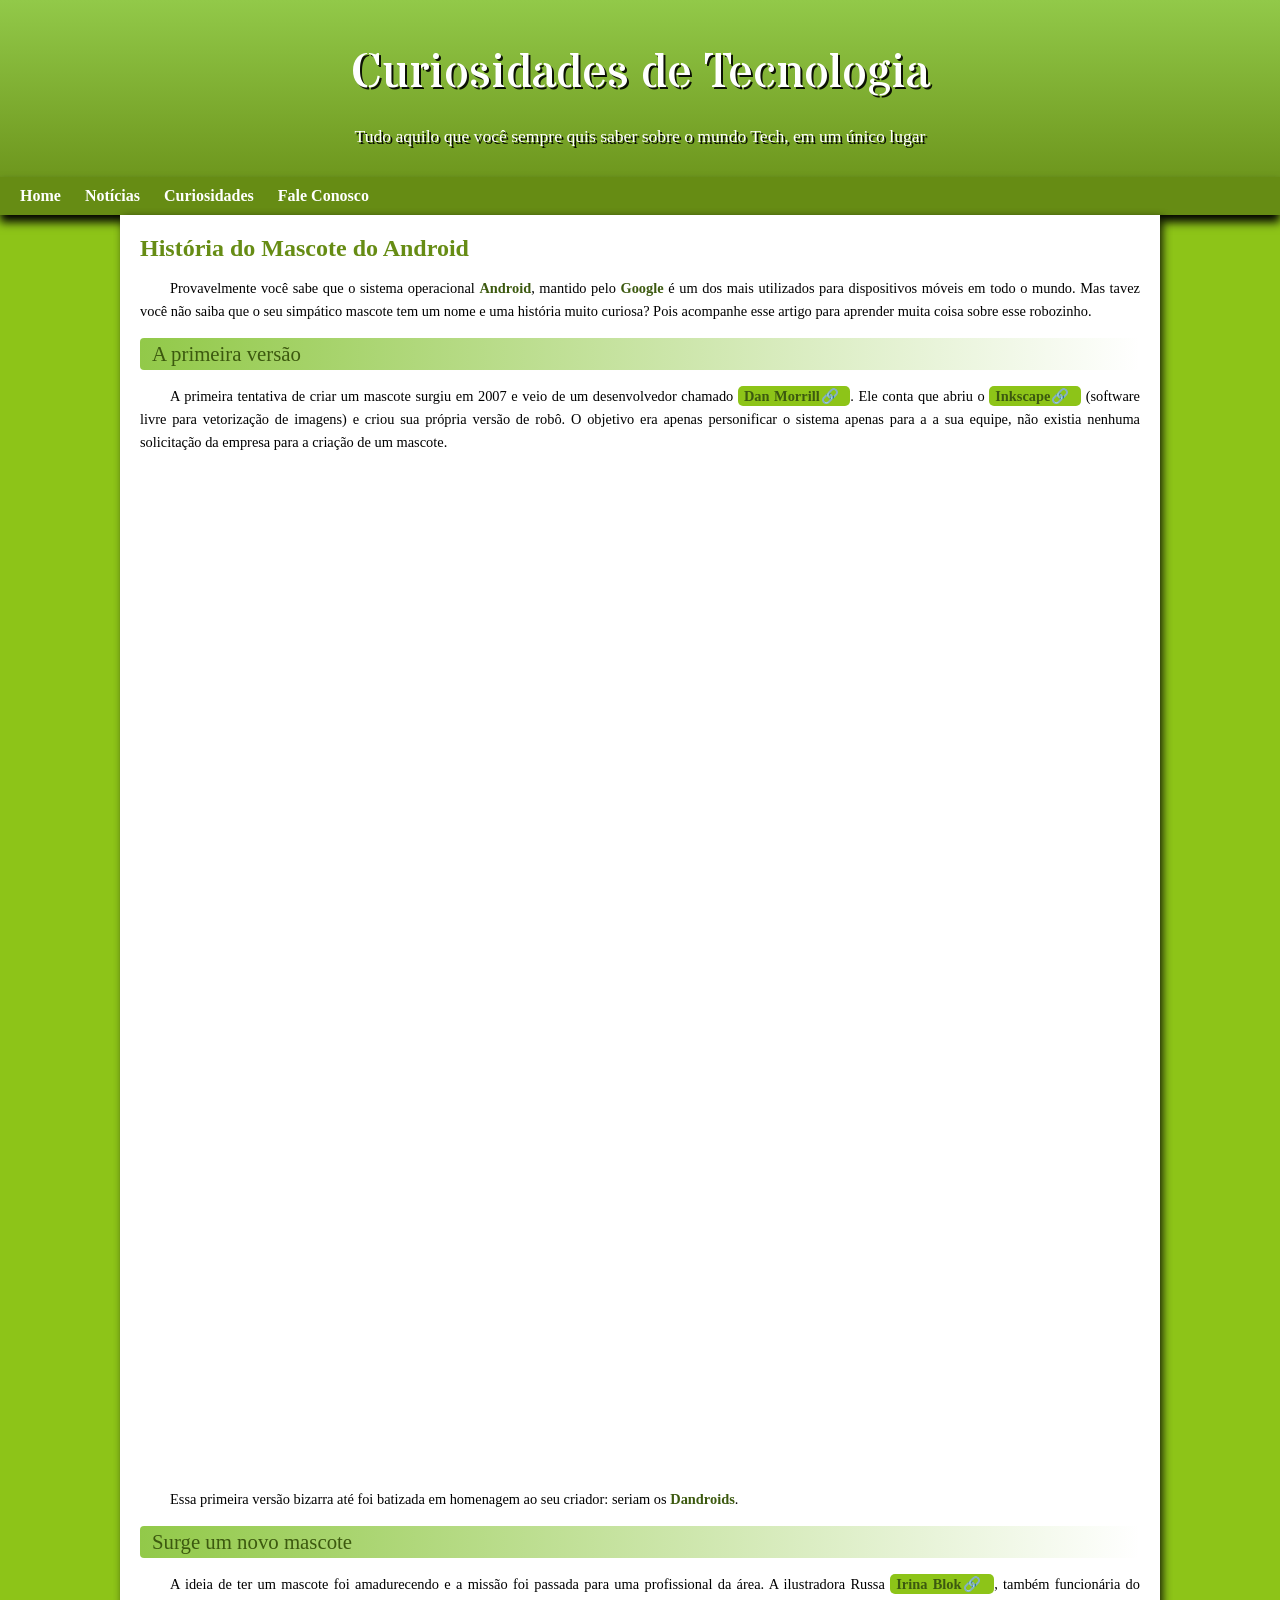
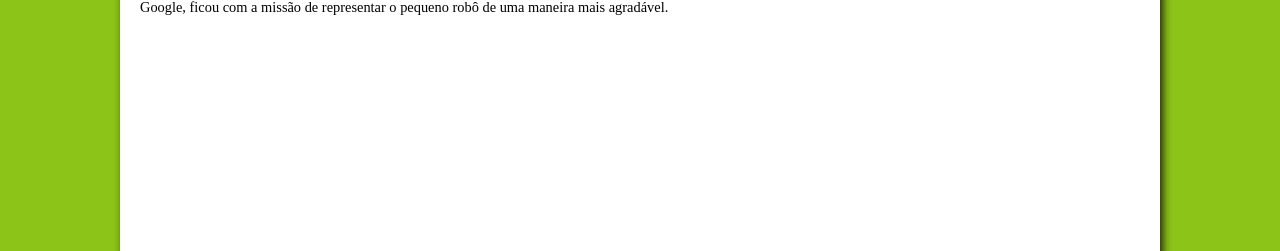
==== Desafio + Master/d010/index.html @ 2a062e8b "Initial commit" ====
<!doctype html>
<html lang="pt-br">
  <head>
    <meta charset="UTF-8" />
    <meta name="viewport" content="width=device-width, initial-scale=1.0" />
    <link
      rel="shortcut icon"
      href="./imagens/icone site/favicon.ico"
      type="image/x-icon"/>
    <link rel="stylesheet" href="./Estilos/style.css" />
    <title>Como Surgio o Mascote do Android ?</title>
  </head>
  <body>

    <header>
      <h1>Curiosidades de Tecnologia</h1>
      <p>Tudo aquilo que você sempre quis saber sobre o mundo Tech, em um único lugar</p>
      <nav>
        <a href="#">Home</a>
        <a href="#">Notícias</a>
        <a href="#">Curiosidades</a>
        <a href="#">Fale Conosco</a>
      </nav>
    </header>
    <main>
      <article>
        <h1>História do Mascote do Android</h1>

        <p>Provavelmente você sabe que o sistema operacional <strong>Android</strong>, mantido pelo <strong>Google</strong> é um dos mais utilizados para dispositivos móveis em todo o mundo. Mas tavez você não saiba que o seu simpático mascote tem um nome e uma história muito curiosa? Pois acompanhe esse artigo para aprender muita coisa sobre esse robozinho.</p>

        <h2>A primeira versão</h2>

        <p>A primeira tentativa de criar um mascote surgiu em 2007 e veio de um desenvolvedor chamado <a href="https://androidcommunity.com/dan-morrill-shows-us-the-android-mascot-that-almost-was-20130103/" target="_blank" class="externo">Dan Morrill</a>. Ele conta que abriu o <a href="https://inkscape.org/release/inkscape-1.4.2/windows/64-bit/msi/dl/" target="_blank"class="externo">Inkscape</a> (software livre para vetorização de imagens) e criou sua própria versão de robô. O objetivo era apenas personificar o sistema apenas para a a sua equipe, não existia nenhuma solicitação da empresa para a criação de um mascote.</p>

        <picture>
          <source media="(max-width: 670px)" srcset="/d010/imagens/dan-droids-mobile.png" type="image/png">
          <img src="/d010/imagens/dan-droids.png" alt="dan-droids.png">
        </picture>

        <p>Essa primeira versão bizarra até foi batizada em homenagem ao seu criador: seriam os <strong>Dandroids</strong>.</p>

        <h2>Surge um novo mascote</h2>

        <p>A ideia de ter um mascote foi amadurecendo e a missão foi passada para uma profissional da área. A ilustradora Russa <a href="https://www.irinablok.com/android" target="_blank" class="externo">Irina Blok</a>, também funcionária do Google, ficou com a missão de representar o pequeno robô de uma maneira mais agradável.</p>

        <picture>
          <source media="(max-width: 670px)" srcset="/d010/imagens/irina-blok-mobile.jpg" type="image/jpg">
          <img src="/d010/imagens/irina-blok.jpg" alt="irina-blok.jpg"></picture>

        <p>A ideia principal da Irina era representar tudo graficamente com poucos traços e de forma mais chapada. O desenho também deveria gerar identificação rápida com quem o olha. Surgiu então o <strong>Bugdroid</strong>, o novo mascote do Android.</p>

        <img src="/d010/imagens/bugdroid.png" class="pequena" alt="bugdroid.png">

        <p>A principal inspiração para os traços do novo <strong>Bugdroid</strong> veio daqueles bonequinhos que ilustram portas de banheiro para indicar o gênero de cada porta. Conta a lenda que a artista estava criando em sua mesa no escritório do <strong>Google</strong> e olhou para o lado dos banheiros e a identificação foi imediata: simples, limpo, objetivo.</p>

        <div class="video"><iframe width="560" height="315" src="https://www.youtube.com/embed/l2UDgpLz20M?si=PsukW_10UCyadwka" title="YouTube video player" frameborder="0" allow="accelerometer; autoplay; clipboard-write; encrypted-media; gyroscope; picture-in-picture; web-share" referrerpolicy="strict-origin-when-cross-origin" allowfullscreen></iframe></div>
        
        <aside>
          <h3>Quer aprender mais?</h3>
          <p>Outro assunto curioso em relação ao Android é que cada versão sempre foi nomeada em homenagem a um doce, em ordem alfabética a partir da versão 1.5 até a 9.0.</p>

          <ul>
            <li>1.5 - <abbr title="Bolo de Copo">Cupcake</abbr></li>
            <li>1.6 - <abbr title="Rosquinha">Donut</abbr></li>
            <li>3.0 - <abbr title="Bomba">Eclair</abbr></li>
            <li>2.2 - <abbr title="Iogurte Congelado">Froyo</abbr></li>
            <li>2.3 - <abbr title="Biscoito de Gengibre">Gingerbread</abbr></li>
            <li>3.0 - <abbr title="Favo de Mel">Honeycomb</abbr></li>
            <li>4.0 - <abbr title="Saunduíche de Sorvete">IceCream Sandwich</abbr></li>
            <li>4.1 - <abbr title="Jujuba">Jelly Bean</abbr></li>
            <li>4.4 - <abbr title="KitKat">KitKat</abbr></li>
            <li>5.0 - <abbr title="Pirulito">Lolipop</abbr></li>
            <li>6.0 - <abbr title="Marshmallow">Marshmallow</abbr></li>
            <li>7.0 - <abbr title="Torrone">Nougat</abbr></li>
            <li>8.0 - <abbr title="Oreo">Oreo</abbr></li>
            <li>9.0 - <abbr title="Torta">Pie</abbr></li>
          </ul>

          <p>Infelizmente, o <strong>Android Q</strong> não existiu, pois o Google resolveu pôr fim a essa divertida prática e começou a usar numerações, o que deu origem ao Android 10.</p>
          <p>Acesse aqui o site <a href="https://www.android.com/intl/en_uk/history/#/donut" target="_blank" class="externo">Android History</a> para conhecer a sequência das versões "adocicadas" e o que cada uma trouxe para o sistema Android.</p>
        </aside>

        <p>Então é isso! Espero que você tenha gostado do nosso artigo com essa curiosidade sobre o sistema <strong>Android</strong> e seu simpático mascote.</p>
      </article>
    </main>
    <footer>
      <p>Site criado por <a href="#">Gustavo Guanabara</a> <a href="#">CursoemVideo</a> <sub>!. Melhor Mester</sub></p>
    </footer>

  </body>
</html>
---- Desafio + Master/d010/Estilos/style.css ----
@charset "UTF-8";

@import url('https://fonts.googleapis.com/css2?family=Alfa+Slab+One&family=Cookie&family=Stardos+Stencil&display=swap');

.stardos-stencil-regular {
  font-family: "Stardos Stencil", system-ui;
  font-weight: 100;
  font-style: normal;
}
@font-face {
    font-family: 'android' ;
    src: url(/d010/Estilos/fontes/idroid.otf) format('opentype');
    font-weight: normal;
}
:root{
    --color0: #8dc418;
    --color1: #92C949;
    --color2: #6FA61C;
    --color3: #668C14;
    --color4: #3C590F;
    --color5: #ffffff;
    --color6: #000000;

    --fonte-padrao: Arial.verdana;
    --fonte-destaque: "Stardos Stencil", system-ui;
    --fonte-android:'android';

}
* {
    margin: 0px;
    padding: 0px;
}

body{
    background-color: var(--color0);
    font-family: var(--fonte-padrao);
}
a.externo::after {
    content: '\1F517\00A0';
}


header{
    background-image: linear-gradient(to bottom, var(--color1),var(--color3));
    min-height: 150px;
    padding-top: 40px;

}

header > h1 {
    color: var(--color5);
    text-align: center;
    font-family: var(--fonte-destaque);
    font-size: 3em;
    font-weight: normal;
    margin-bottom: 20px;
    text-shadow: 2px 2px 0px rgba(0, 0, 0, 0.904);
}
header > p {
    color: var(--color5);
    text-align: center;
    font-family: var(--fonte-padrao);
    margin-bottom: 20px;
    max-width: 600px;
    font-size: 1.1em;
    padding: 0 10px 30px 10px;
    margin: auto;
    text-shadow: 2px 2px 0px rgba(0, 0, 0, 0.904);

}
nav {
    background-color: var(--color3);
    padding: 10px;
    box-shadow: 0px 7px 9px black;
}
nav > a{
    text-align: left;
    color: var(--color5);
    padding: 10px;
    text-decoration: none;
    font-weight: bold;
    transition-duration: 0.5s;
}
nav a:hover{
    background-color: var(--color1);
    color:var(--color4) ;
    border-radius: 5px;
}

main{
    min-width: 300px;
    max-width: 1000px;
    margin: auto;
    margin-bottom: 30px;
    padding: 20px;
    background-color: var(--color5);
    box-shadow: 3px 3px 8px rgba(0, 0, 0, 0.815);
    border-radius: 0px 0px 10px 10px;
}
main h1{
    color: var(--color3);
    font-family: var(--fonte-android);
}
main h2{
    color: var(--color4);
    font-family: var(--fonte-android);
    font-size: 1.3em;
    background-image: linear-gradient(to right, var(--color1),transparent);
    border-radius: 4px;
    text-indent: 8px;
    font-weight: normal;
    padding: 4px;

}
main p{
    margin: 15px 0px;
    text-align: justify;
    text-indent: 30px;
    font-size: 0.9em;
    line-height: 1.6em;
}
main strong{
    color:var(--color4) ;
    font-weight: bold;
}
main a {
    background-color: var(--color0);
    color:var(--color4) ;
    font-weight: 700;
    text-decoration: none;
    border-radius: 5px;
    padding: 2px 6px;
}
main a:hover {
    text-decoration: underline;
    color: var(--color2);
}
main img {
    width: 100%;
}
main .pequena{
    max-width: 350px;
    display: block;
    margin: auto;
}
main .video{
    background-color: var(--color4);
    margin: 0px -20px 30px -20px;
    padding: 20px; 
    border-radius: 0.5em;
    padding-bottom: 50%;
    position: relative;
}
div.video > iframe{
    position: absolute;
    top: 5% ;
    left: 5%;
    width: 90% ;
    height: 90% ;
}
aside {
    background-color: var(--color1);
    padding: 10px;
    border-radius: 10px;
    box-shadow: 3px 3px 8px rgba(0, 0, 0, 0.815);
}
aside h3{
    background-color: var(--color4);
    color: var(--color5);
    padding: 10px;
    margin: -10px -10px 0 -10px;
    border-radius: 10px 10px 0 0;

}
aside ul {
    list-style: '\2714\00A0';
    list-style-position: inside;
    columns: 2;
}



footer {
    background-color: #3C590F;
    color: var(--color5);
    text-align: center;
    font-size: 0.8em;
    padding: 8px;
}
footer a {
    color: var(--color5);
    font-weight: bold;
    text-decoration: none;
}
footer a:hover{
    text-decoration:underline;
    color: var(--color1);
}
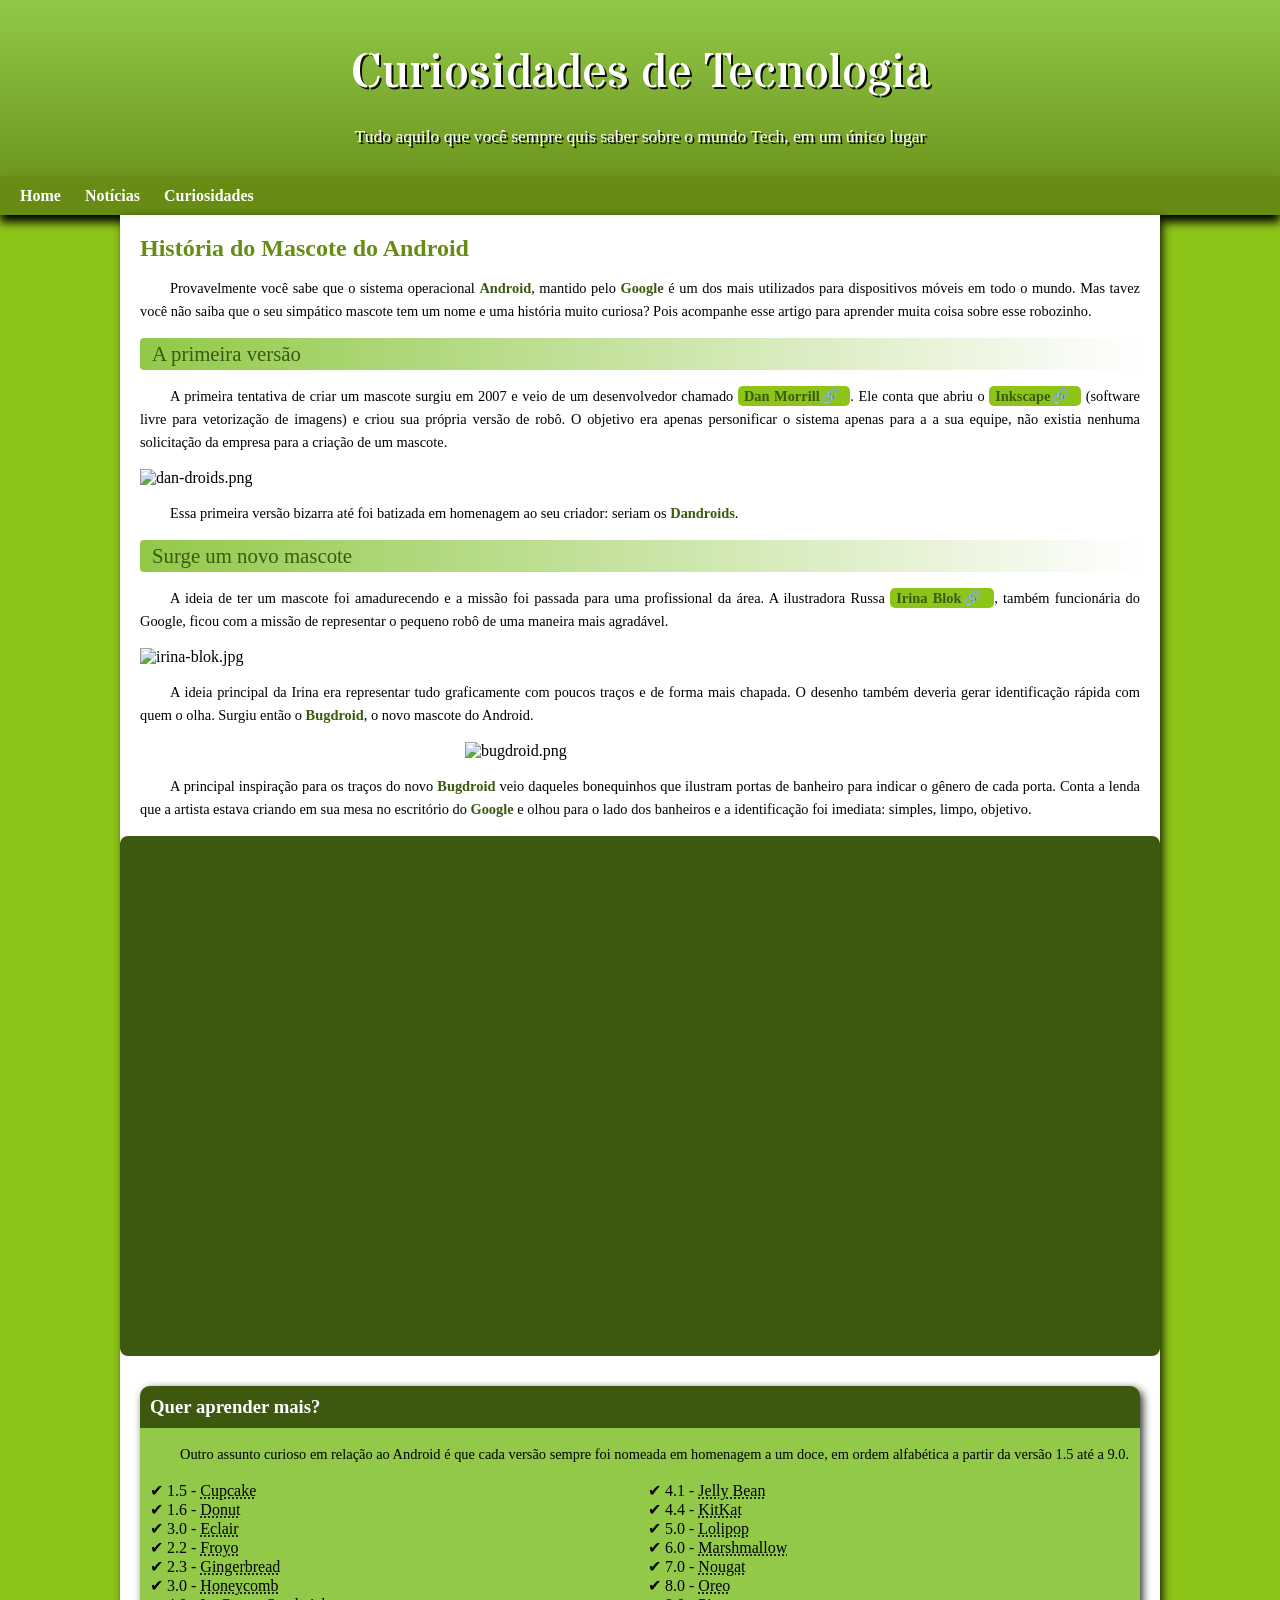
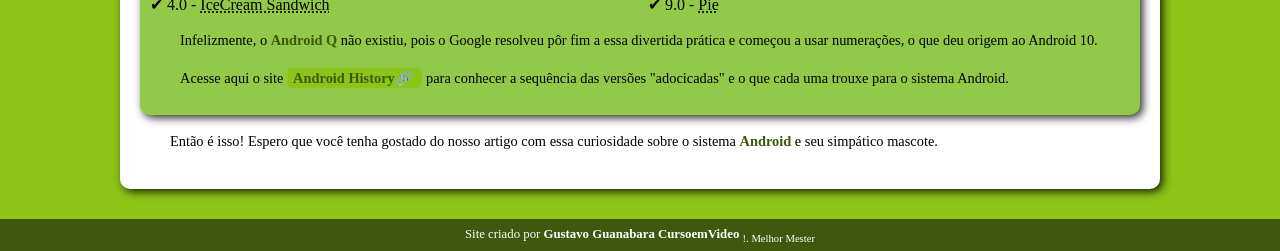
==== commit 0f786c3a: "alterar melhor visualização para iphone" ====
--- a/Desafio + Master/d010/index.html
+++ b/Desafio + Master/d010/index.html
@@ -19,7 +19,6 @@
         <a href="#">Home</a>
         <a href="#">Notícias</a>
         <a href="#">Curiosidades</a>
-        <a href="#">Fale Conosco</a>
       </nav>
     </header>
     <main>
--- a/Desafio + Master/d010/Estilos/style.css
+++ b/Desafio + Master/d010/Estilos/style.css
@@ -63,8 +63,8 @@
     margin-bottom: 20px;
     max-width: 600px;
     font-size: 1.1em;
+    margin: auto;
     padding: 0 10px 30px 10px;
-    margin: auto;
     text-shadow: 2px 2px 0px rgba(0, 0, 0, 0.904);
 
 }
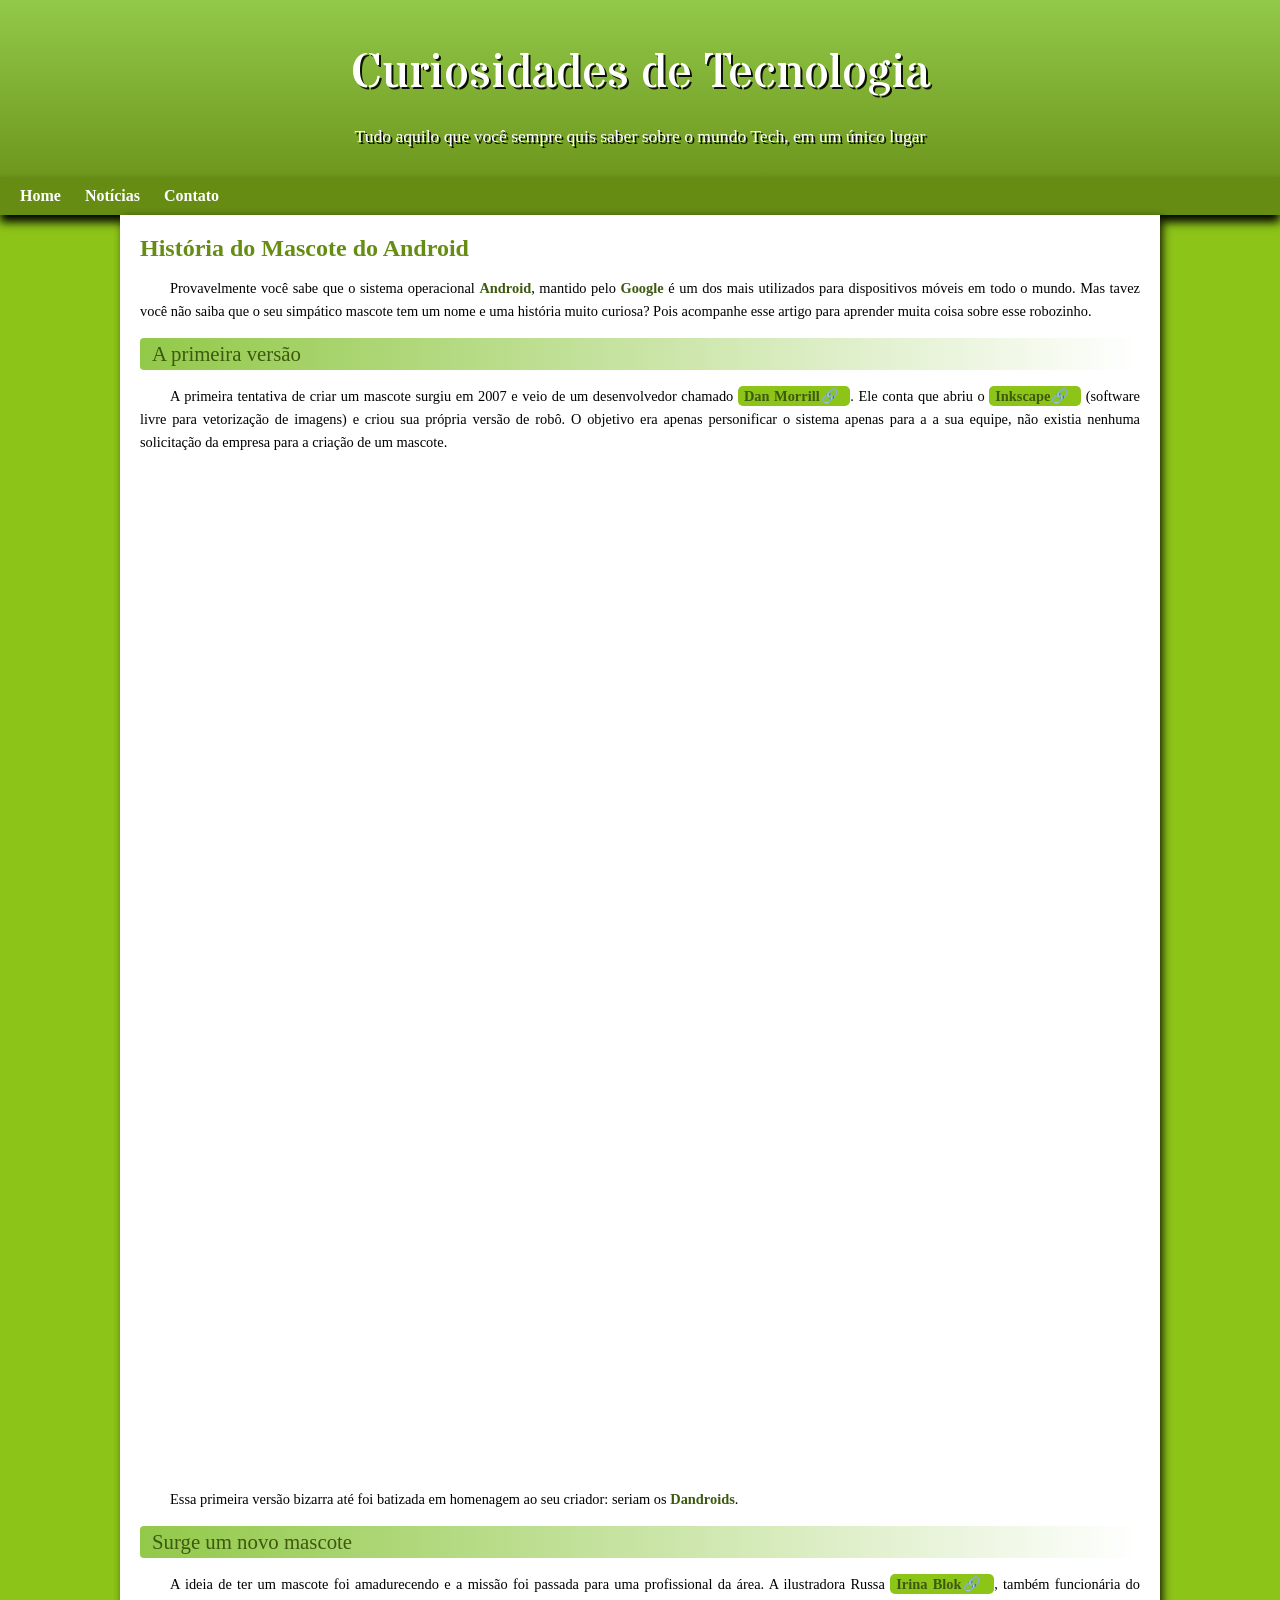
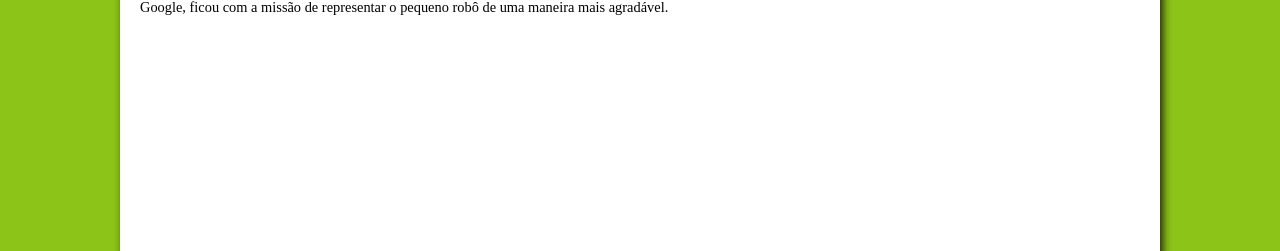
==== commit 29d20b3c: "alterar leve" ====
--- a/Desafio + Master/d010/index.html
+++ b/Desafio + Master/d010/index.html
@@ -18,7 +18,7 @@
       <nav>
         <a href="#">Home</a>
         <a href="#">Notícias</a>
-        <a href="#">Curiosidades</a>
+        <a href="#">Contato</a>
       </nav>
     </header>
     <main>
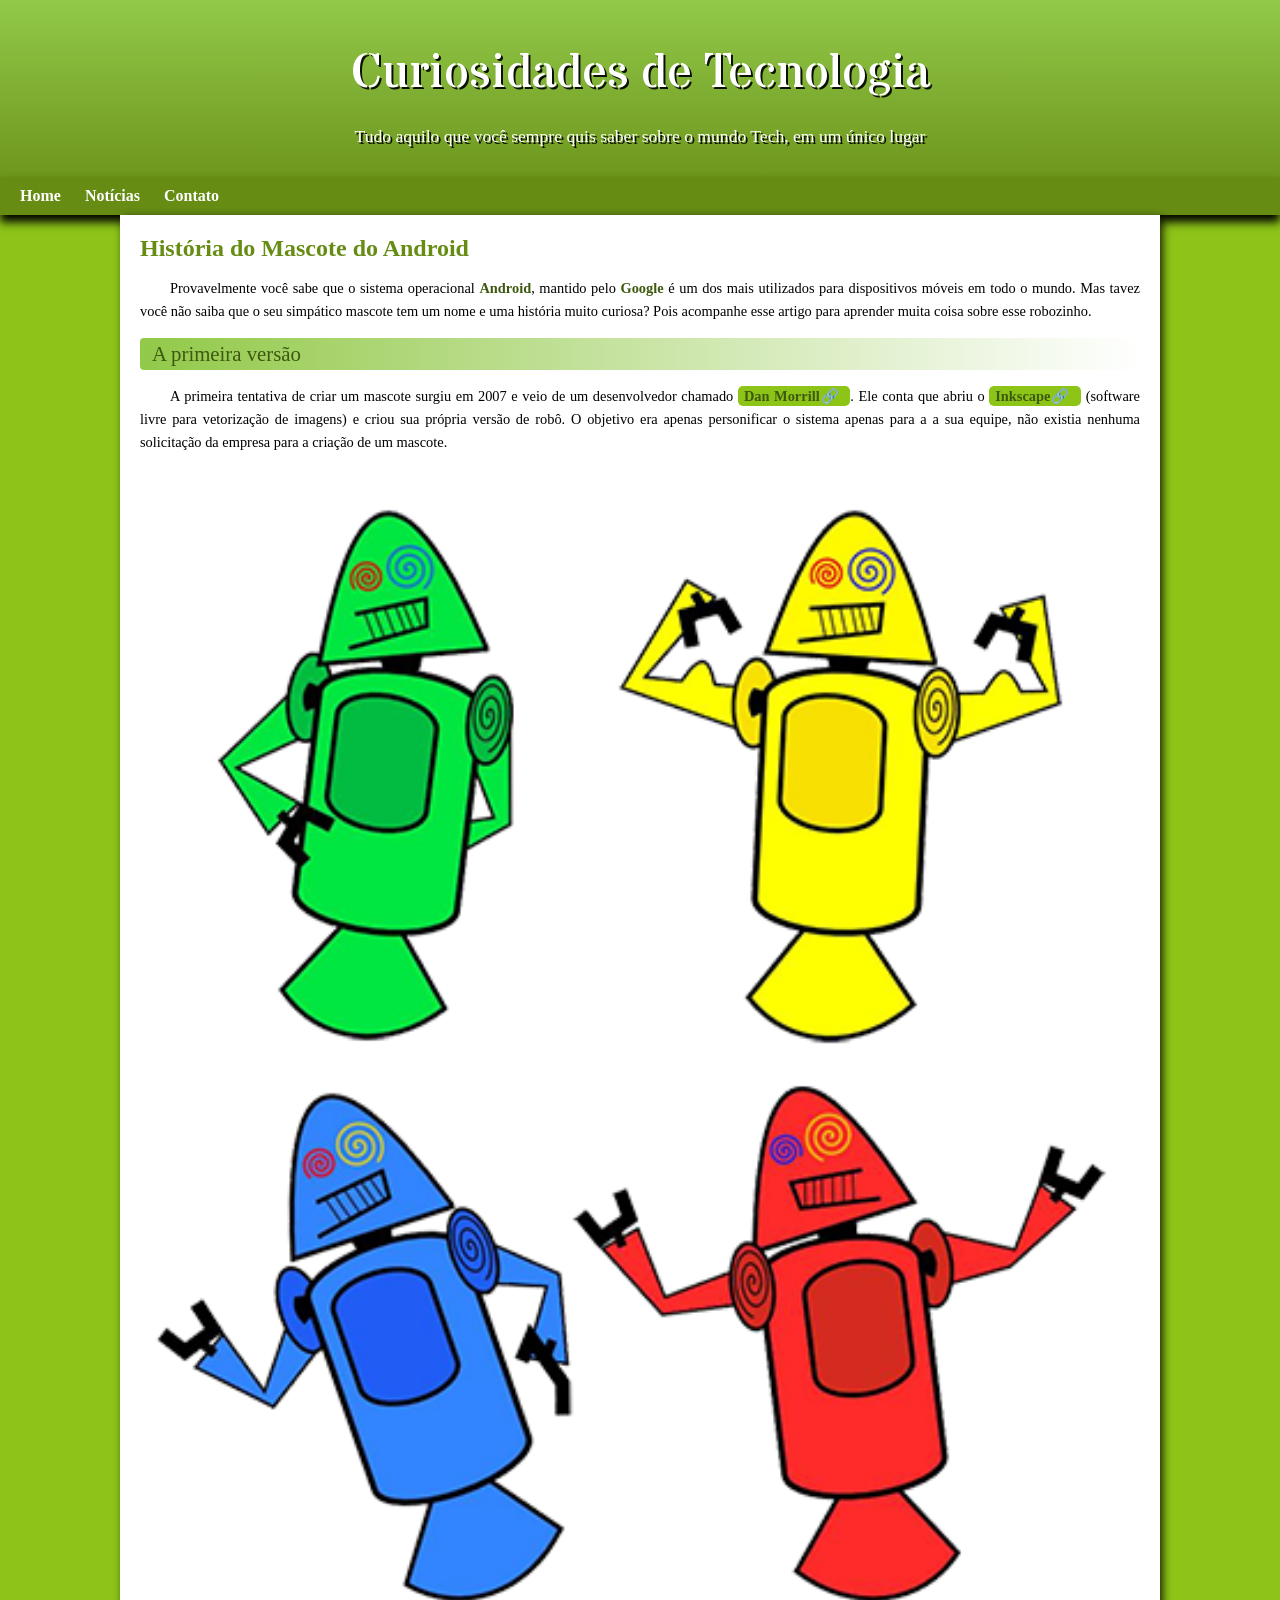
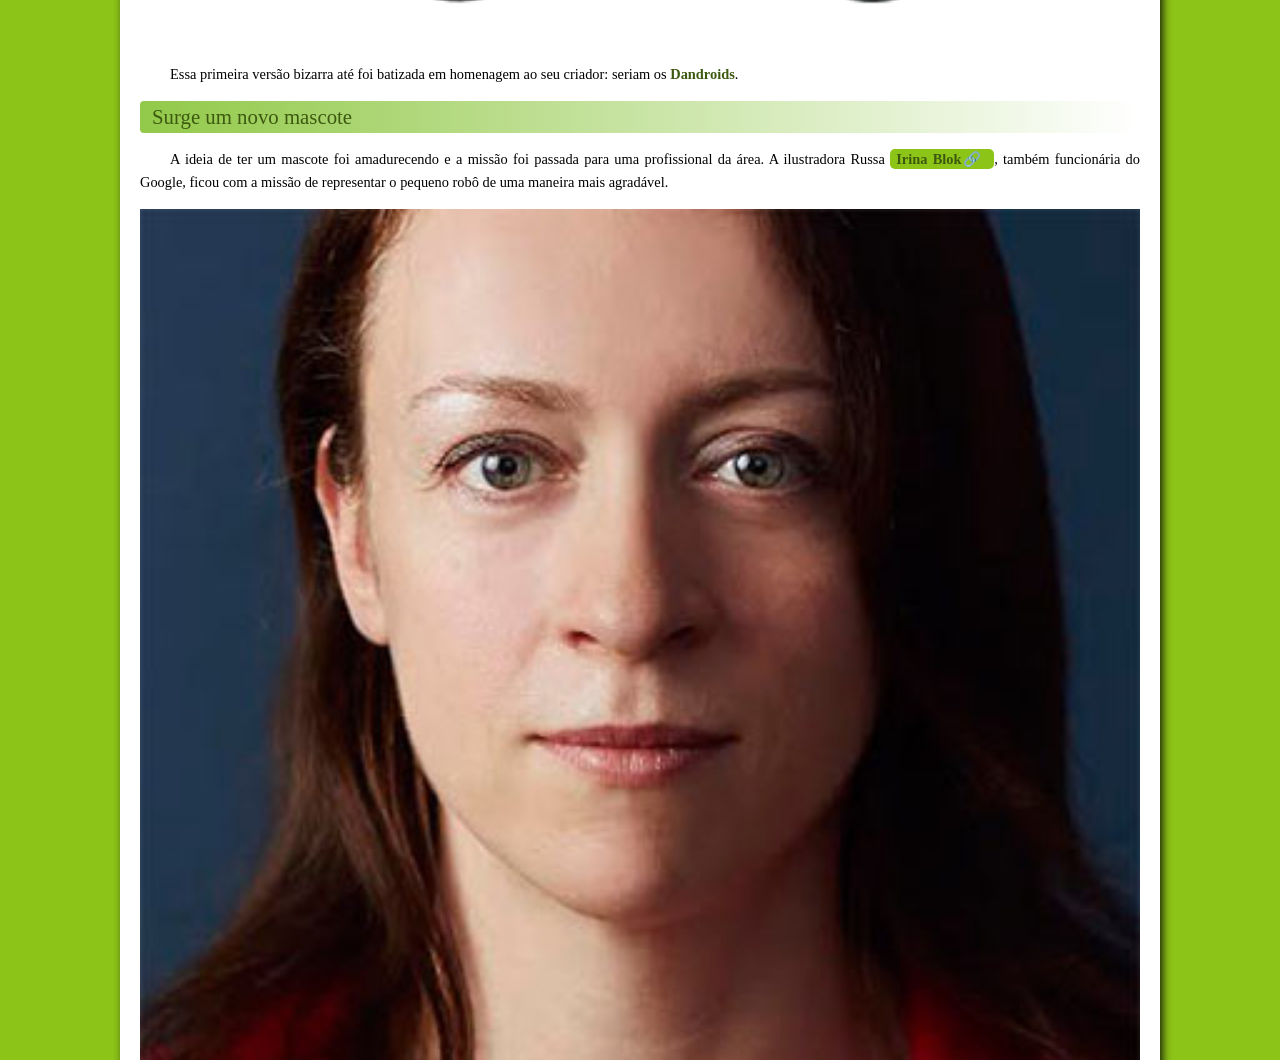
==== commit 6f01df40: "atualização erros de imagens" ====
--- a/Desafio + Master/d010/index.html
+++ b/Desafio + Master/d010/index.html
@@ -32,8 +32,8 @@
         <p>A primeira tentativa de criar um mascote surgiu em 2007 e veio de um desenvolvedor chamado <a href="https://androidcommunity.com/dan-morrill-shows-us-the-android-mascot-that-almost-was-20130103/" target="_blank" class="externo">Dan Morrill</a>. Ele conta que abriu o <a href="https://inkscape.org/release/inkscape-1.4.2/windows/64-bit/msi/dl/" target="_blank"class="externo">Inkscape</a> (software livre para vetorização de imagens) e criou sua própria versão de robô. O objetivo era apenas personificar o sistema apenas para a a sua equipe, não existia nenhuma solicitação da empresa para a criação de um mascote.</p>
 
         <picture>
-          <source media="(max-width: 670px)" srcset="/d010/imagens/dan-droids-mobile.png" type="image/png">
-          <img src="/d010/imagens/dan-droids.png" alt="dan-droids.png">
+          <source media="(max-width: 670px)" srcset="./imagens/dan-droids-mobile.png" type="image/png">
+          <img src="./imagens/dan-droids.png" alt="dan-droids.png">
         </picture>
 
         <p>Essa primeira versão bizarra até foi batizada em homenagem ao seu criador: seriam os <strong>Dandroids</strong>.</p>
@@ -43,12 +43,12 @@
         <p>A ideia de ter um mascote foi amadurecendo e a missão foi passada para uma profissional da área. A ilustradora Russa <a href="https://www.irinablok.com/android" target="_blank" class="externo">Irina Blok</a>, também funcionária do Google, ficou com a missão de representar o pequeno robô de uma maneira mais agradável.</p>
 
         <picture>
-          <source media="(max-width: 670px)" srcset="/d010/imagens/irina-blok-mobile.jpg" type="image/jpg">
-          <img src="/d010/imagens/irina-blok.jpg" alt="irina-blok.jpg"></picture>
+          <source media="(max-width: 670px)" srcset="./imagens/irina-blok-mobile.jpg" type="image/jpg">
+          <img src="./imagens/irina-blok.jpg" alt="irina-blok.jpg"></picture>
 
         <p>A ideia principal da Irina era representar tudo graficamente com poucos traços e de forma mais chapada. O desenho também deveria gerar identificação rápida com quem o olha. Surgiu então o <strong>Bugdroid</strong>, o novo mascote do Android.</p>
 
-        <img src="/d010/imagens/bugdroid.png" class="pequena" alt="bugdroid.png">
+        <img src="./imagens/bugdroid.png" class="pequena" alt="bugdroid.png">
 
         <p>A principal inspiração para os traços do novo <strong>Bugdroid</strong> veio daqueles bonequinhos que ilustram portas de banheiro para indicar o gênero de cada porta. Conta a lenda que a artista estava criando em sua mesa no escritório do <strong>Google</strong> e olhou para o lado dos banheiros e a identificação foi imediata: simples, limpo, objetivo.</p>
 
